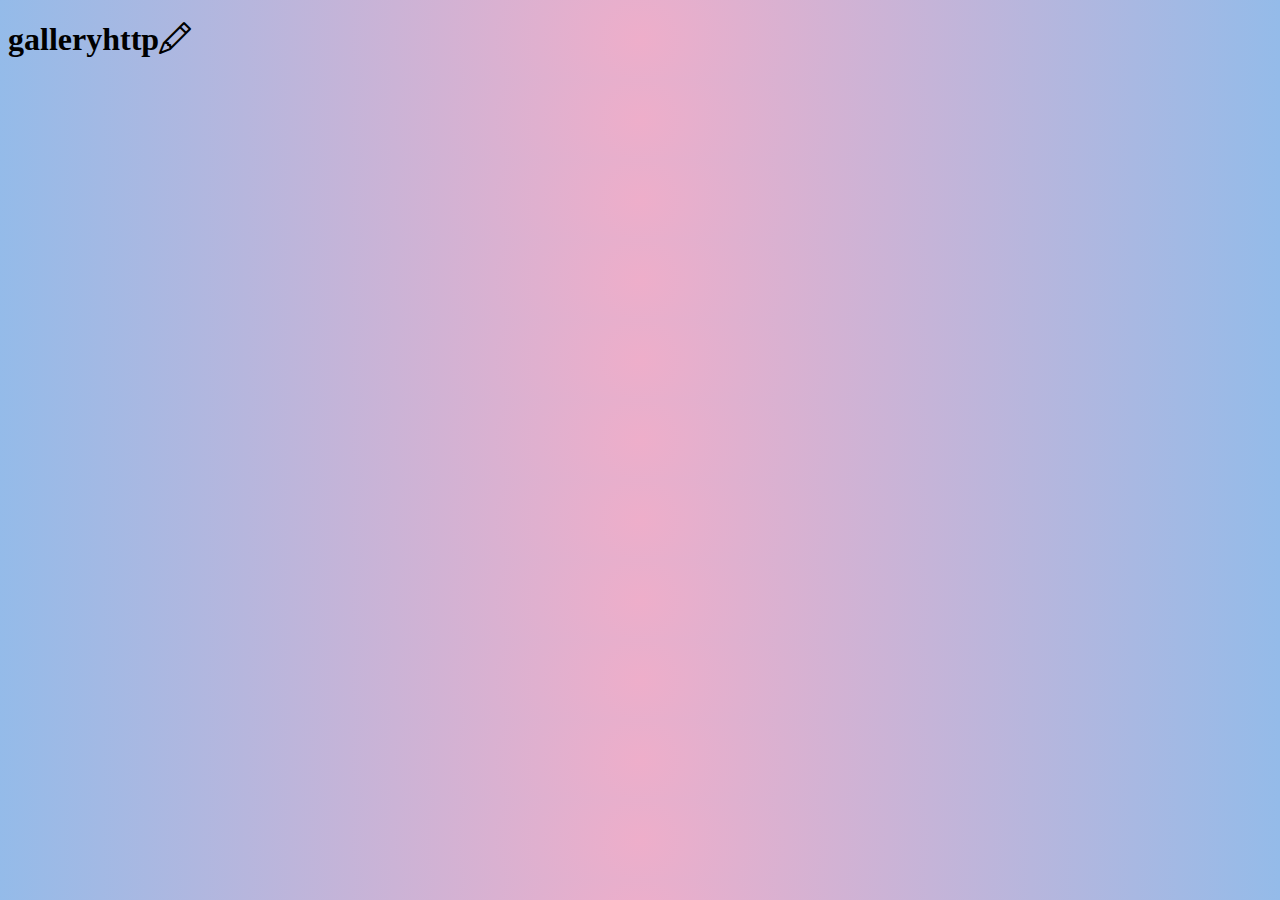
==== docs/index.html @ 92fb5c9b "add new fetch" ====
<!DOCTYPE html>
<html lang="en">	
<head>
  <meta charset="UTF-8">
  <meta name="viewport" content="width=device-width, initial-scale=1.0">
  <link rel="stylesheet" type="text/css" href="css/style.css">
  <link href="https://cdn.jsdelivr.net/npm/bootstrap@5.0.0-beta1/dist/css/bootstrap.min.css" rel="stylesheet" integrity="sha384-giJF6kkoqNQ00vy+HMDP7azOuL0xtbfIcaT9wjKHr8RbDVddVHyTfAAsrekwKmP1" crossorigin="anonymous">
  <link rel="stylesheet" href="https://cdn.jsdelivr.net/npm/bootstrap-icons@1.3.0/font/bootstrap-icons.css">
  <title>Галерея HTTP</title>
</head>
<body>
	<div class="container row">
		<h1 class="display-1 text-center">gallery<strong>http</strong><i class="bi bi-pencil"></i></h1>
		<div class="rounded card-body fst-italic col-sm-6 col-md-8">
			<ul class="js-list-todo list-group list-unstyled list-group-flush">
			</ul>
		</div>
		<div class="rounded card-body fst-italic col-sm-6 col-md-4">
		</div>
	</div>
  <script src="./js/task.js"></script>
</body>
</html>
---- docs/css/style.css ----
body {
	background: radial-gradient(circle, rgba(238,174,202,1) 0%, rgba(148,187,233,1) 100%);
}
ul div {
	cursor: pointer;
}
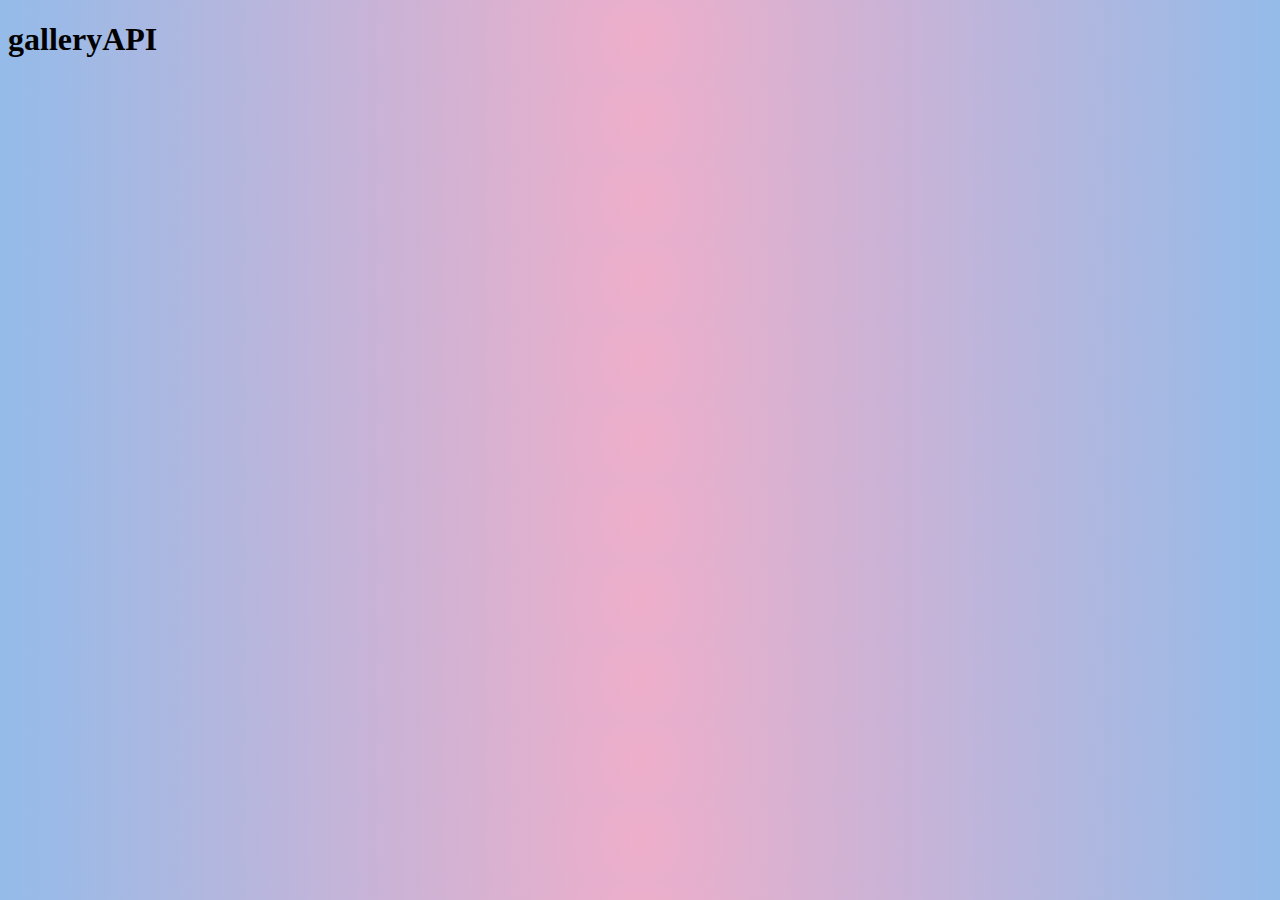
==== commit d965027a: "add delete foo" ====
--- a/docs/index.html
+++ b/docs/index.html
@@ -6,16 +6,16 @@
   <link rel="stylesheet" type="text/css" href="css/style.css">
   <link href="https://cdn.jsdelivr.net/npm/bootstrap@5.0.0-beta1/dist/css/bootstrap.min.css" rel="stylesheet" integrity="sha384-giJF6kkoqNQ00vy+HMDP7azOuL0xtbfIcaT9wjKHr8RbDVddVHyTfAAsrekwKmP1" crossorigin="anonymous">
   <link rel="stylesheet" href="https://cdn.jsdelivr.net/npm/bootstrap-icons@1.3.0/font/bootstrap-icons.css">
-  <title>Галерея HTTP</title>
+  <title>Gallery API</title>
 </head>
 <body>
 	<div class="container row">
-		<h1 class="display-1 text-center">gallery<strong>http</strong><i class="bi bi-pencil"></i></h1>
-		<div class="rounded card-body fst-italic col-sm-6 col-md-8">
-			<ul class="js-list-todo list-group list-unstyled list-group-flush">
+		<h1 class="display-1 text-center">gallery<strong>API</strong></h1>
+		<div class="card-body fst-italic col-sm-6 col-md-8">
+			<ul class="js-list-albums text-center">
 			</ul>
 		</div>
-		<div class="rounded card-body fst-italic col-sm-6 col-md-4">
+		<div class="js-gallery-photo card-body col-sm-6 col-md-4">
 		</div>
 	</div>
   <script src="./js/task.js"></script>
--- a/docs/css/style.css
+++ b/docs/css/style.css
@@ -3,4 +3,7 @@
 }
 ul div {
 	cursor: pointer;
+}
+ul div:hover {
+	opacity: 0.7;
 }